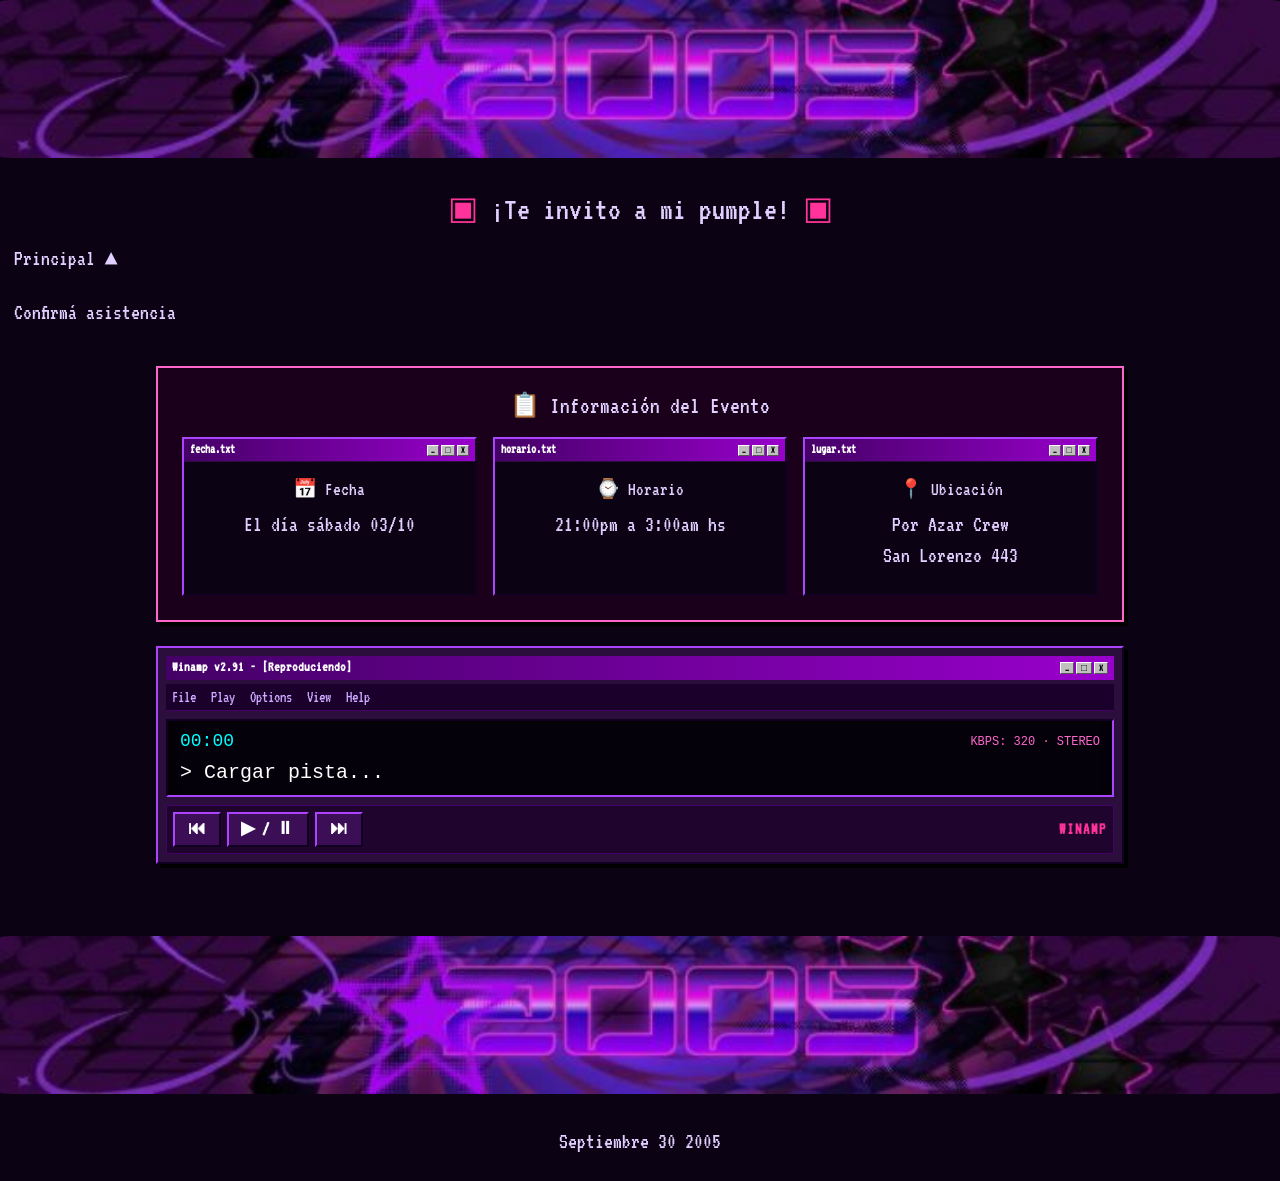
==== index.html @ f0b017c1 "corrijo nombre pagina index" ====
<!DOCTYPE html>
<html lang="es">
<head>
    <meta charset="UTF-8">
    <meta name="viewport" content="width=device-width, initial-scale=1.0">
    <title>¡21!</title>
    <!-- Bootstrap 5 CSS -->
    <link href="https://cdn.jsdelivr.net/npm/bootstrap@5.3.0/dist/css/bootstrap.min.css" rel="stylesheet">
    <!-- Fuente Retro DOS / IBM (VT323) -->
    <link href="https://fonts.googleapis.com/css2?family=VT323&display=swap" rel="stylesheet">
    <!-- Tu CSS Personalizado -->
    <link rel="stylesheet" href="css/css.css">
</head>
    <body>
        <header>
            <img src="css/banner.jpg" alt="Banner de la página">
            <h1>
                ¡Te invito a mi pumple!
            </h1>
            <nav>
                <a href="index.html">
                    Principal ▲
                </a>
                <a href="asistencia.html">
                    Confirmá asistencia 
                </a>
            </nav>
        </header>
       <main>
            <!-- Ventana contenedora principal: Información del Evento -->
            <!-- Ventana contenedora principal: Información del Evento -->
            <section class="bordemain popup-ventanita">
                <h2 class="titulo-ventana">📋 Información del Evento</h2>
                
                <!-- Contenedor en línea para las 3 sub-cajas -->
                <div class="info-grid-3">
                    
                    <!-- Sub-caja 1: Fecha (Estilo Ventana Notepad) -->
                    <div class="retro-subbox latido-anim" onmouseenter="reproducirSonido()">
                        <div class="subbox-titlebar">
                            <span>fecha.txt</span>
                            <div class="subbox-btns"><span>_</span><span>□</span><span>X</span></div>
                        </div>
                        <div class="subbox-content">
                            <h3>📅 Fecha</h3>
                            <p>El día sábado 03/10</p>
                        </div>
                    </div>

                    <!-- Sub-caja 2: Horario (Estilo Ventana Notepad) -->
                    <div class="retro-subbox latido-anim" onmouseenter="reproducirSonido()">
                        <div class="subbox-titlebar">
                            <span>horario.txt</span>
                            <div class="subbox-btns"><span>_</span><span>□</span><span>X</span></div>
                        </div>
                        <div class="subbox-content">
                            <h3>⌚ Horario</h3>
                            <p>21:00pm a 3:00am hs</p>
                        </div>
                    </div>

                    <!-- Sub-caja 3: Ubicación (Estilo Ventana Notepad) -->
                    <div class="retro-subbox latido-anim" onmouseenter="reproducirSonido()">
                        <div class="subbox-titlebar">
                            <span>lugar.txt</span>
                            <div class="subbox-btns"><span>_</span><span>□</span><span>X</span></div>
                        </div>
                        <div class="subbox-content">
                            <h3>📍 Ubicación</h3>
                            <a href="https://www.instagram.com/porazarcrew?utm_source=ig_web_button_share_sheet&stkn=ZDNlZDc0MzIxNw==">Por Azar Crew</a>
                            <p>San Lorenzo 443</p>
                        </div>
                    </div>

                </div>
            </section>

            <!-- Ventana contenedora principal: Reproductor MP3 -->
            <section class="bordemain popup-ventanita winamp-player">
                <!-- Barra de título de la aplicación -->
                <div class="winamp-titlebar">
                    <span>Winamp v2.91 - [Reproduciendo]</span>
                    <div class="winamp-controls-box">
                        <span>_</span><span>□</span><span>X</span>
                    </div>
                </div>

                <!-- Menú superior típico de programa viejo -->
                <div class="winamp-menu">
                    <span>File</span>
                    <span>Play</span>
                    <span>Options</span>
                    <span>View</span>
                    <span>Help</span>
                </div>

                <!-- Pantalla digital LED (Display) -->
                <div class="winamp-display">
                    <div class="d-flex justify-content-between align-items-center">
                        <span id="track-timer">00:00</span>
                        <span class="winamp-kbps">KBPS: 320 · STEREO</span>
                    </div>
                    <div id="track-title" class="winamp-marquee">
                        > Cargar pista...
                    </div>
                </div>

                <!-- Elemento de audio HTML5 oculto -->
                <audio id="audioPlayer" src="css/musica/because of you.mp3"></audio>

                <!-- Panel inferior con botones de control clásicos -->
                <div class="winamp-bottom-panel">
                    <div class="winamp-buttons">
                        <button type="button" onmouseenter="reproducirSonido()" onclick="cambiarCancion(-1)" title="Anterior">⏮</button>
                        <button type="button" onmouseenter="reproducirSonido()" onclick="togglePlay()" title="Play/Pausa">▶ / ⏸</button>
                        <button type="button" onmouseenter="reproducirSonido()" onclick="cambiarCancion(1)" title="Siguiente">⏭</button>
                    </div>
                    <div class="winamp-brand">WINAMP</div>
                </div>
            </section>
        </main>
        <footer>
            <img src="css/banner.jpg" alt="Banner de la página">
            <a href="easteregg.html">
                    Septiembre 30 2005
                </a>
        </footer>
        <script>
            // Función de audio retro (bip clásico)
            function reproducirSonido() {
                const ctx = new (window.AudioContext || window.webkitAudioContext)();
                const osc = ctx.createOscillator();
                const gain = ctx.createGain();
                osc.type = 'square';
                osc.frequency.setValueAtTime(440, ctx.currentTime);
                osc.frequency.exponentialRampToValueAtTime(110, ctx.currentTime + 0.05);
                gain.gain.setValueAtTime(0.08, ctx.currentTime);
                gain.gain.exponentialRampToValueAtTime(0.01, ctx.currentTime + 0.05);
                osc.connect(gain);
                gain.connect(ctx.destination);
                osc.start();
                osc.stop(ctx.currentTime + 0.05);
            }

            // Lógica del Reproductor MP3
            const playlist = [
                { nombre: "Pista_01.mp3", url: "css/musica/because of you.mp3" },
                { nombre: "Pista_02.mp3", url: "css/musica/Te Quiero a Ti.mp3" },
                { nombre: "Pista_03.mp3", url: "css/musica/Darude - Sandstorm.mp3" },
                { nombre: "Pista_04.mp3", url: "css/musica/Wisin & Yandel - Pam Pam (Official Video).mp3" },
                { nombre: "Pista_05.mp3", url: "css/musica/Evanescence - Sweet Sacrifice.mp3" },
                { nombre: "Pista_06.mp3", url: "css/musica/Los Dueños del Pabellon.mp3" },
                { nombre: "Pista_07.mp3", url: "css/musica/Beautiful Player.mp3" },
                { nombre: "Pista_08.mp3", url: "css/musica/Crazy Frog - Axel F.mp3" }
            ];
            let indiceActual = 0;
            const player = document.getElementById('audioPlayer');
            const titleEl = document.getElementById('track-title');

            function togglePlay() {
                if (player.paused) {
                    player.play();
                    titleEl.innerText = "> Reproduciendo: " + playlist[indiceActual].nombre;
                } else {
                    player.pause();
                    titleEl.innerText = "> Pausado: " + playlist[indiceActual].nombre;
                }
            }

            function cambiarCancion(direccion) {
                indiceActual = (indiceActual + direccion + playlist.length) % playlist.length;
                player.src = playlist[indiceActual].url;
                player.play();
                titleEl.innerText = "> Reproduciendo: " + playlist[indiceActual].nombre;
            }
        </script>
    </body>
</html>
---- css/css.css ----
/* 1. RESETS */
* {
    margin: 0;
    padding: 0;
    box-sizing: border-box;
}

/* 2. VARIABLES Y2K / FRUTIGER AERO */
:root {
    --fondo: #0b0214;               /* Fondo general oscuro violáceo */
    --color-extra: #1a001a;         /* Fondo de cajas / contenedores pop-up */
    --letras: #e0d0ff;              /* Letras claras lilas/blancas */
    --letras-extra: #ff3399;        /* Fucsia brillante estilo MySpace/Y2K */
    --borde-ventana: #ff66cc;       /* Rosa claro para bordes de ventanas */
    
    /* Medidas */
    --espacio: 1rem;
    --radio: 0px;                   /* Bordes rectos típicos de ventanas de los 2000 */
    --ancho-max: 1000px;
    
    /* Tipografía pixelada / retro */
    --fuente: 'VT323', monospace, sans-serif;
}

/* 3. ELEMENTOS BASE */
body {
    font-family: var(--fuente);
    color: var(--letras);
    background-color: var(--fondo);
    line-height: 1.4;
    font-size: 22px;
    cursor: default;
}

input, select, textarea, button {
    font-family: inherit;
    font-size: inherit;
}

h1 {
    font-size: 2rem;
    line-height: 1.2;
    text-align: center;
}

h2 {
    font-size: 1.5rem;
    margin-bottom: var(--espacio);
    text-align: center;
}

h3 {
    font-size: 1.2rem;
    text-align: center;
}

p {
    margin-bottom: var(--espacio);
    text-align: center;
}

a {
    color: var(--letras);
    text-decoration: none;
}

a:visited {
    color: var(--letras-extra);
}

nav {
    display: flex;
    flex-direction: column;
    gap: 10px;
    align-items: flex-start;
}

nav a {
    display: inline-block;
    padding: 0.4rem 0.9rem;
    border-radius: var(--radio);
    margin-right: 0.3rem;
}

img {
    width: 100%;
    border-radius: 5%;
}

/* 4. LAYOUT Y CONTENEDORES POP-UP */
header img, footer img {
    width: 100%;
    border-radius: 1%;
    font-size: 0.85rem;
    margin-bottom: 2rem;
}

ul {
    list-style: circle;
    text-align: center;
}

li {
    margin-bottom: 3%;
}

main {
    max-width: var(--ancho-max);
    margin: 2rem auto;
    padding: 0 1rem;
}

/* Estilo unificado y limpio para las secciones (pop-ups) */
section {
    background-color: var(--color-extra);
    background-image: radial-gradient(#330033 15%, transparent 16%), radial-gradient(#330033 15%, transparent 16%);
    background-size: 4px 4px;
    background-position: 0 0, 2px 2px;
    border: 2px solid;
    border-color: var(--borde-ventana) #330033 #330033 var(--borde-ventana);
    box-shadow: 4px 4px 0px #000000;
    border-radius: var(--radio);
    padding: 1.5rem;
    margin-bottom: 1.5rem;
}

footer {
    text-align: center;
    margin-top: 3rem;
    padding: 1.5rem 0;
}

footer nav {
    display: flex;
    flex-direction: column;
    align-items: center;
    justify-content: center;
    gap: 8px;
    margin: 1rem 0;
}

footer a {
    display: inline-block;
    text-align: center;
}

/* 5. COMPONENTES Y FORMULARIO */
table {
    width: 70%;
    border-collapse: collapse;
    margin-top: var(--espacio);
}

.bordemain {
    border: 2px solid var(--borde-ventana);
    border-radius: var(--radio);
}

fieldset {
    border: 2px solid;
    border-color: #330033 var(--borde-ventana) var(--borde-ventana) #330033;
    border-radius: var(--radio);
    padding: 1.2rem;
    margin-bottom: 1.2rem;
    background-color: rgba(0, 0, 0, 0.2);
}

legend {
    font-weight: 600;
    color: var(--letras-extra);
    padding: 0 0.5rem;
}

label {
    display: block;
    margin-bottom: 0.3rem;
    font-weight: 500;
    font-size: 1rem;
    color: var(--letras);
}

input[type="text"],
input[type="email"],
input[type="tel"],
input[type="date"],
select,
textarea {
    width: 100%;
    padding: 0.4rem 0.6rem;
    margin-bottom: 1rem;
    border: 2px solid;
    border-color: #330033 var(--borde-ventana) var(--borde-ventana) #330033;
    border-radius: var(--radio);
    background-color: var(--fondo);
    color: var(--letras);
}

::placeholder {
    color: var(--letras); 
    opacity: 0.5;
}

input[type="date"]::-webkit-calendar-picker-indicator {
    filter: invert(1);
    cursor: pointer;
}

button {
    padding: 0.5rem 1.2rem;
    border: 2px solid;
    border-color: var(--borde-ventana) #330033 #330033 var(--borde-ventana);
    border-radius: var(--radio);
    cursor: pointer;
    font-weight: 600;
    color: var(--letras);
}

button[type="submit"] {
    background-color: var(--letras-extra);
}

button[type="reset"] {
    background-color: #330033;
}

/* 6. ESTADOS */
button[type="submit"]:hover {
    background-color: var(--fondo);
    color: var(--letras-extra);
}

button[type="reset"]:hover {
    background-color: var(--letras-extra);
    color: var(--fondo);
}

header nav a:hover {
    background-color: var(--color-extra);
    color: var(--letras-extra);
}

header nav a:focus {
    outline: 2px solid var(--letras-extra);
    outline-offset: 0;
}

input:focus, select:focus, textarea:focus {
    outline: 2px solid var(--letras-extra);
}

header nav a, button, input, select, textarea {
    transition: 0.1s ease;
}

h1::before, h1::after {
    content: "▣ ";
    color: var(--letras-extra);
}

legend::after {
    content: "";
    display: block;
    width: 100%;
    height: 1px;
    background-color: var(--letras-extra);
    margin-top: 4px;
}

/* Sub-cajas de información (Fecha, Horario, Ubicación) */
.info-grid-3 {
    display: flex;
    gap: 1rem;
    justify-content: space-between;
    flex-wrap: wrap;
    margin-top: 1rem;
}

.retro-subbox {
    flex: 1;
    min-width: 200px;
    background-color: var(--fondo);
    border: 2px solid;
    border-color: var(--borde-ventana) #330033 #330033 var(--borde-ventana);
    padding: 1rem;
    text-align: center;
}

/* Animación de Latido */
@keyframes latido {
    0% { transform: scale(1); }
    50% { transform: scale(1.03); box-shadow: 0 0 10px var(--letras-extra); }
    100% { transform: scale(1); }
}

.latido-anim {
    animation: latido 0.7s infinite ease-in-out;
}

.latido-anim:hover {
    animation-play-state: paused;
    border-color: var(--letras-extra);
    background-color: var(--color-extra);
}

/* --- ESTILOS DEL REPRODUCTOR ESTILO WINAMP / WMP --- */
.winamp-player {
    background-color: #2b0e3b !important;
    border: 2px solid !important;
    border-color: #aa44ff #110022 #110022 #aa44ff !important;
    padding: 0.5rem !important;
}

.winamp-titlebar {
    background: linear-gradient(90deg, #440066, #9900cc);
    color: #ffffff;
    font-size: 14px;
    padding: 2px 6px;
    display: flex;
    justify-content: space-between;
    align-items: center;
    font-weight: bold;
    margin-bottom: 4px;
}

.winamp-controls-box span {
    background: #c0c0c0;
    color: black;
    border: 1px solid;
    border-color: #ffffff #555555 #555555 #ffffff;
    padding: 0px 4px;
    font-size: 10px;
    margin-left: 2px;
}

.winamp-menu {
    background-color: #1a002b;
    padding: 2px 6px;
    font-size: 16px;
    color: #ccaaff;
    display: flex;
    gap: 15px;
    border-bottom: 1px solid #440066;
    margin-bottom: 8px;
}

.winamp-display {
    background-color: #05010a;
    border: 2px solid;
    border-color: #110022 #aa44ff #aa44ff #110022;
    padding: 8px 12px;
    color: #00ffff;
    font-family: monospace;
    font-size: 18px;
    margin-bottom: 8px;
    box-shadow: inset 0 0 8px rgba(0, 0, 0, 0.8);
}

.winamp-kbps {
    font-size: 12px;
    color: #ff66cc;
}

.winamp-marquee {
    margin-top: 4px;
    color: #ffffff;
    font-size: 20px;
    white-space: nowrap;
    overflow: hidden;
    text-overflow: ellipsis;
}

.winamp-bottom-panel {
    display: flex;
    justify-content: space-between;
    align-items: center;
    background-color: #1f052e;
    padding: 6px;
    border: 1px solid #440066;
}

.winamp-buttons {
    display: flex;
    gap: 6px;
}

.winamp-buttons button {
    background-color: #3b0e56;
    color: #ffffff;
    border: 2px solid;
    border-color: #aa44ff #110022 #110022 #aa44ff;
    padding: 0.2rem 0.8rem;
    font-size: 18px;
    cursor: pointer;
}

.winamp-buttons button:hover {
    background-color: #551a8b;
    border-color: #ff66cc;
}

.winamp-brand {
    font-weight: bold;
    font-size: 16px;
    color: #ff3399;
    letter-spacing: 2px;
}
/* Estilo de sub-ventanas tipo Notepad para Fecha, Horario y Ubicación */
.retro-subbox {
    flex: 1;
    min-width: 220px;
    background-color: var(--fondo);
    border: 2px solid;
    border-color: #aa44ff #110022 #110022 #aa44ff;
    padding: 0px; /* Sin padding general para que la barra de título ocupe todo el ancho */
    text-align: center;
}

/* Barra de título de cada sub-caja */
.subbox-titlebar {
    background: linear-gradient(90deg, #440066, #9900cc);
    color: #ffffff;
    font-size: 13px;
    padding: 2px 6px;
    display: flex;
    justify-content: space-between;
    align-items: center;
    font-weight: bold;
    border-bottom: 1px solid #2b0e3b;
    text-align: left;
}

/* Botoncitos de minimizar/maximizar/cerrar de las sub-ventanas */
.subbox-btns span {
    background: #c0c0c0;
    color: black;
    border: 1px solid;
    border-color: #ffffff #555555 #555555 #ffffff;
    padding: 0px 3px;
    font-size: 9px;
    margin-left: 2px;
}

/* Contenido interior de la sub-ventana */
.subbox-content {
    padding: 1rem 0.5rem 0.5rem 0.5rem;
}
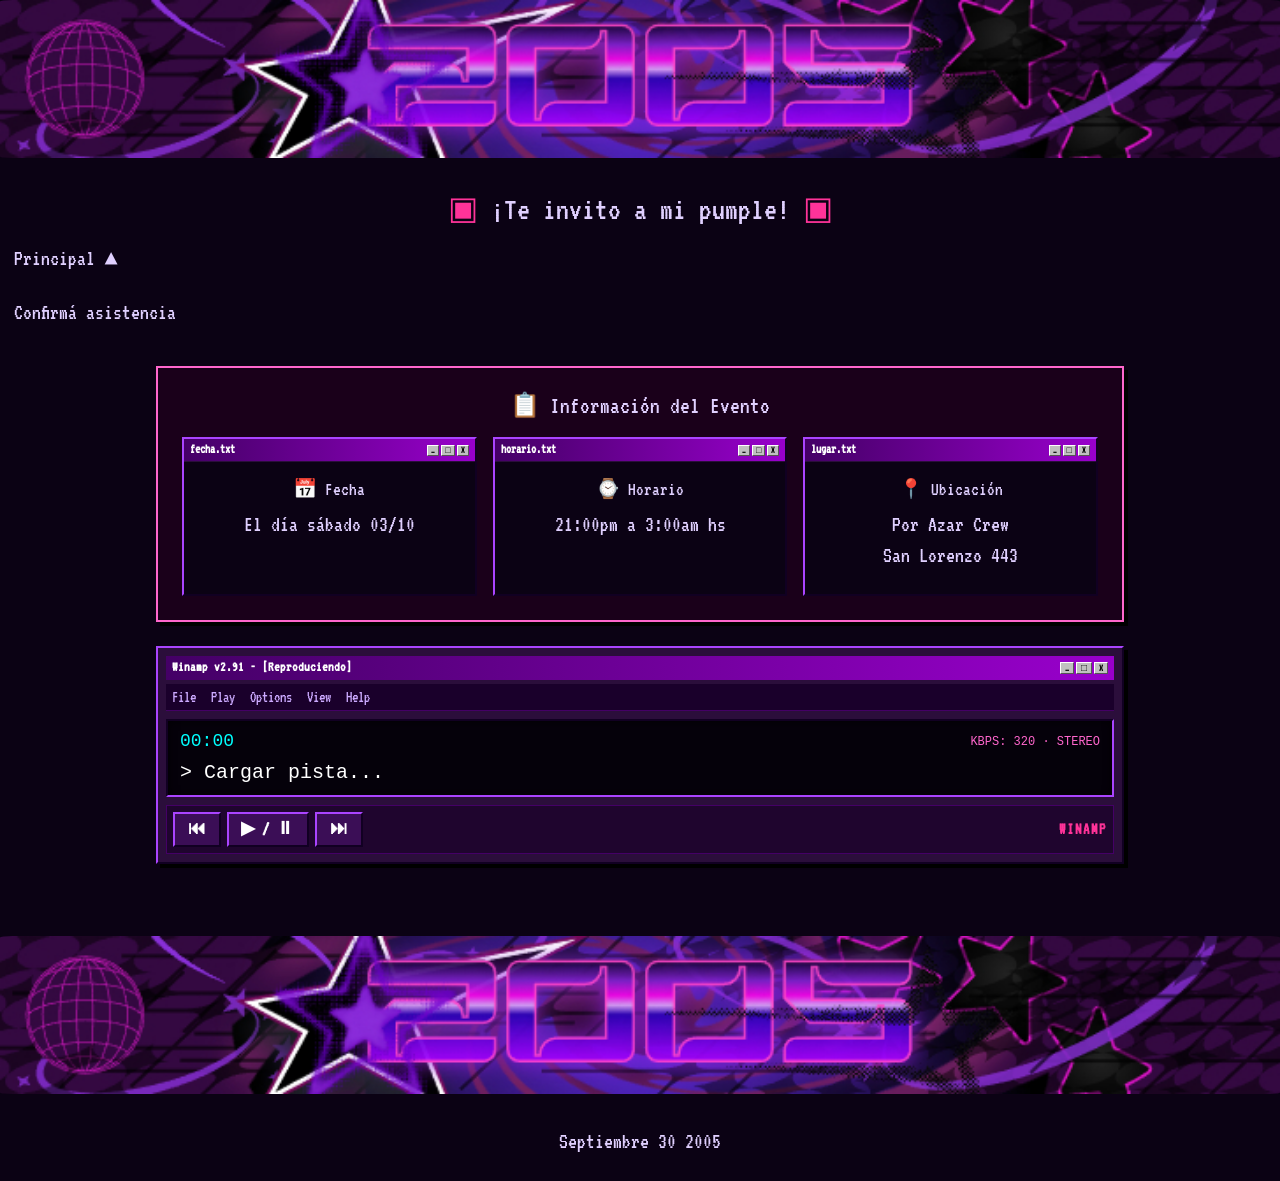
==== commit c09ef364: "subiendo mejoreas de funcion del reproductor, formulario con mensaje a wp, uso de funcion de sonido" ====
--- a/index.html
+++ b/index.html
@@ -18,10 +18,10 @@
                 ¡Te invito a mi pumple!
             </h1>
             <nav>
-                <a href="index.html">
+                <a onmouseenter="reproducirSonido()" href="index.html">
                     Principal ▲
                 </a>
-                <a href="asistencia.html">
+                <a onmouseenter="reproducirSonido()" href="asistencia.html">
                     Confirmá asistencia 
                 </a>
             </nav>
@@ -121,7 +121,7 @@
         </main>
         <footer>
             <img src="css/banner.jpg" alt="Banner de la página">
-            <a href="easteregg.html">
+            <a onmouseenter="reproducirSonido()" href="easteregg.html">
                     Septiembre 30 2005
                 </a>
         </footer>
@@ -159,6 +159,9 @@
 
             function togglePlay() {
                 if (player.paused) {
+                    if (!player.src || player.src === "") {
+                        player.src = playlist[indiceActual].url;
+                    }
                     player.play();
                     titleEl.innerText = "> Reproduciendo: " + playlist[indiceActual].nombre;
                 } else {
@@ -173,6 +176,22 @@
                 player.play();
                 titleEl.innerText = "> Reproduciendo: " + playlist[indiceActual].nombre;
             }
+
+            //EVENTO AUTOMÁTICO AL TERMINAR CANCIÓN ---
+            player.addEventListener('ended', function() {
+                // Incrementa el índice para pasar a la siguiente
+                indiceActual++;
+                
+                // Si llega al final de la lista, vuelve a la Pista 01 (bucle continuo)
+                if (indiceActual >= playlist.length) {
+                    indiceActual = 0;
+                }
+                
+                // Carga la nueva URL, la reproduce y actualiza el display LED
+                player.src = playlist[indiceActual].url;
+                player.play();
+                titleEl.innerText = "> Reproduciendo: " + playlist[indiceActual].nombre;
+            });
         </script>
     </body>
 </html>
